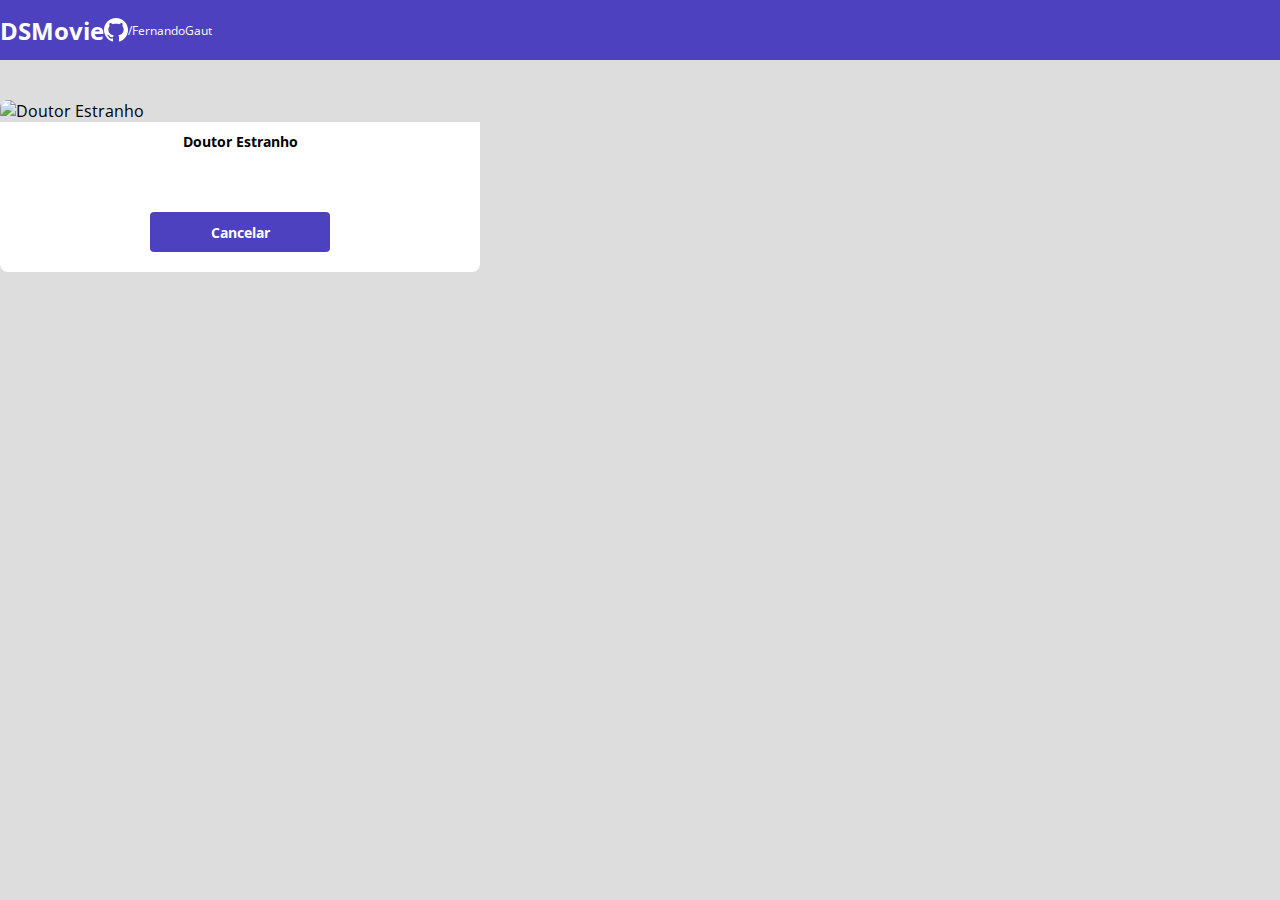
==== form.html @ 2eec15f1 "Formulário PARTE 1" ====
<!DOCTYPE html>
<html lang="en">
<head>
    <meta charset="UTF-8">
    <meta http-equiv="X-UA-Compatible" content="IE=edge">
    <meta name="viewport" content="width=device-width, initial-scale=1.0">
    <title>Projeto DSMovie</title>
    
    <link href="https://cdn.jsdelivr.net/npm/bootstrap@5.1.3/dist/css/bootstrap.min.css" rel="stylesheet" integrity="sha384-1BmE4kWBq78iYhFldvKuhfTAU6auU8tT94WrHftjDbrCEXSU1oBoqyl2QvZ6jIW3" crossorigin="anonymous">

    <link rel="stylesheet" href="CSS/styles.css">

</head>
<body>
   
    <header>
        <nav class="container"> 
            <h1>DSMovie</h1>
            <div class="dsmovie-contact-container">
                <img src="img/Vector.svg" alt="Vector">
                <a href="https://github.com/FernandoGaut">/FernandoGaut</a>
            </div>
        </nav>
    </header>

<main>

<section id="dsmovie-form-section" >

    


<div class="container dsmovie-form-container">


    <div>
        <div class="dsmovie-card"> 
            <img src="https://www.themoviedb.org/t/p/w533_and_h300_bestv2/AdyJH8kDm8xT8IKTlgpEC15ny4u.jpg" alt="Doutor Estranho">
            <div class="dsmovie-card-description">
                <H3>Doutor Estranho</H3>
                <a class="dsmovie-btn" href="index.html">Cancelar</a>
            </div>
        </div>
    </div>



</div>




</section>



</main>


</body>
</html>
---- CSS/styles.css ----
@import url('https://fonts.googleapis.com/css2?family=Open+Sans:wght@300;400;700&display=swap');
:root {
--bg-gray: #ddd;
--color-primary: #4D41C0;
--white: #fff;
--text-gray: #4a4a4a;}


*{box-sizing: border-box;
    font-family: 'Open Sans', sans-serif;
margin: 0;}

h1, h2, h3, h4, h5, h6 {margin: 0;}

header {background-color:  var(--color-primary);
color: var(--white);
height: 60px;
display: flex;
align-items: center;}


html, body {background-color: var(--bg-gray);}

nav {display: flex;
align-items: center;
justify-content: space-between;}

nav h1 {font-size: 24px;
font-weight: 700;}

nav a {font-size: 12px;
font-weight: 400;}

a, a:hover{ 
    text-decoration: none;
    color: unset;}

    .dsmovie-contact-container {
    display: flex;
    align-items: center;
    }

    .dsmovie-contact-container-container img {
        margin-right: 10px;
    }

    #dsmovie-card-list {
        padding: 40px 0;

    }

    .dsmovie-card {
        width: 100%;
    }

    .dsmovie-card img {
        width: 100%;
        border-radius: 8px 8px 0 0;
    }

    .dsmovie-card-description {
      display: flex; 
      flex-direction: column;
      align-items: center; 
      padding: 10px 20px 20px 20px;
      background-color: var(--white);
      border-radius: 0 0 8px 8px;
      min-height: 150px;
      justify-content: space-between;

    }

    .dsmovie-card-description h3 {
        margin-bottom: 25px;
        font-size: 14px;
        font-weight: 700px;
        text-align: center;
    }

    .dsmovie-btn, .dsmovie-btn:hover {
        width: 180px;
        height: 40px;
        background-color:var(--color-primary);
        color: var(--white);
        font-size: 14px;
        font-weight: 700;
        display: flex;
        align-items: center;
        justify-content: center;
        border-radius: 4px;
    }


    .dsmovie-form-container {
        padding: 40px 0;
        max-width: 480px;
    }
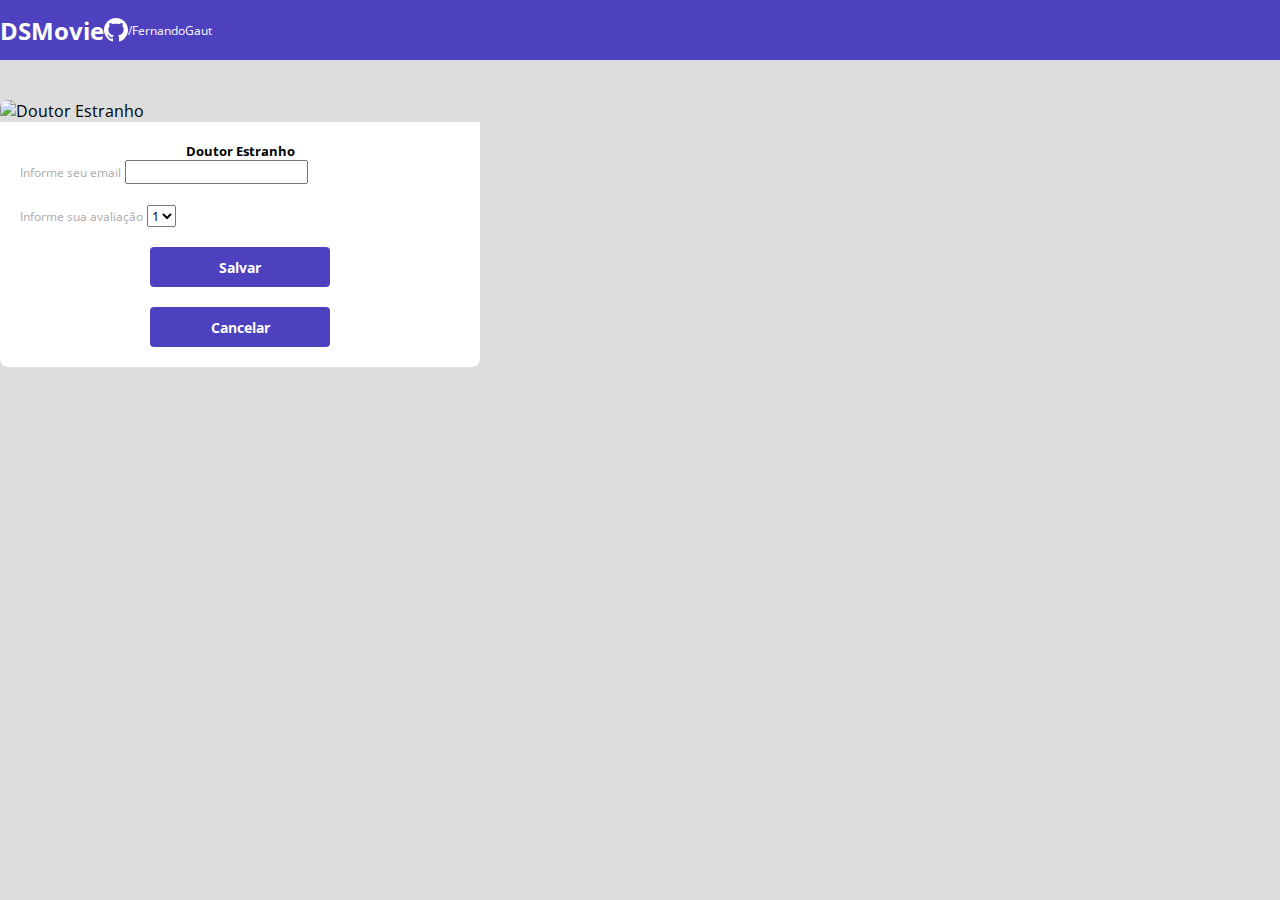
==== commit 71b40a1e: "Formulário PARTE 2" ====
--- a/form.html
+++ b/form.html
@@ -37,9 +37,35 @@
     <div>
         <div class="dsmovie-card"> 
             <img src="https://www.themoviedb.org/t/p/w533_and_h300_bestv2/AdyJH8kDm8xT8IKTlgpEC15ny4u.jpg" alt="Doutor Estranho">
-            <div class="dsmovie-card-description">
+            <div class="dsmovie-form-description">
                 <H3>Doutor Estranho</H3>
-                <a class="dsmovie-btn" href="index.html">Cancelar</a>
+                <form class="dsmovie-form">
+                    <div class="form-group dsmovie-form-group">
+                        <label for="email">Informe seu email</label>
+                        <input class="form-control" type="email" ide="email">
+                    </div>
+
+                     <div class="form-group dsmovie-form-group">
+                        <label for="score">Informe sua avaliação</label>
+                        <select class="form-control" name="score" id="score"><
+                                <option value="1">1</option>
+                                <option value="2">2</option>
+                                <option value="3">3</option>
+                                <option value="4">4</option>
+                                <option value="5">5</option>
+                              </select>
+                     </div>
+                    
+                    
+                     <div class="dsmovie-form-btn-container">
+                        <button class="dsmovie-btn type="submite">Salvar</button>
+                        <a class="dsmovie-btn" href="index.html">Cancelar</a>
+                    </div>
+
+                </form>
+                
+            
+
             </div>
         </div>
     </div>
--- a/CSS/styles.css
+++ b/CSS/styles.css
@@ -3,7 +3,9 @@
 --bg-gray: #ddd;
 --color-primary: #4D41C0;
 --white: #fff;
---text-gray: #4a4a4a;}
+--text-gray: #4a4a4a;
+--text-light-gray: #aaa;
+}
 
 
 *{box-sizing: border-box;
@@ -88,10 +90,64 @@
         align-items: center;
         justify-content: center;
         border-radius: 4px;
+        border: 0;
     }
 
 
     .dsmovie-form-container {
         padding: 40px 0;
         max-width: 480px;
-    }+    }
+
+
+    .dsmovie-form-description {
+    background-color: var(--white);
+    padding: 20px;
+    display: flex;
+    flex-direction: column;
+    align-items: center;
+    border-radius: 0 0 8px 8px;
+ }
+
+
+
+ .dsmovie-form {
+     width: 100%;
+}
+
+
+.dsmovie-form-description h3 {
+
+font-size: 13px;
+font-weight: 700;
+
+
+}
+
+
+
+
+.dsmovie-form-group {
+ margin-bottom: 20px;
+
+}
+
+
+
+.dsmovie-form-group label {
+font-size: 12px;
+color: var(--text-light-gray);
+
+
+
+}
+
+
+
+.dsmovie-form-btn-container {
+display: flex;
+flex-direction: column;
+align-items: center;
+height: 100px;
+justify-content: space-between;
+}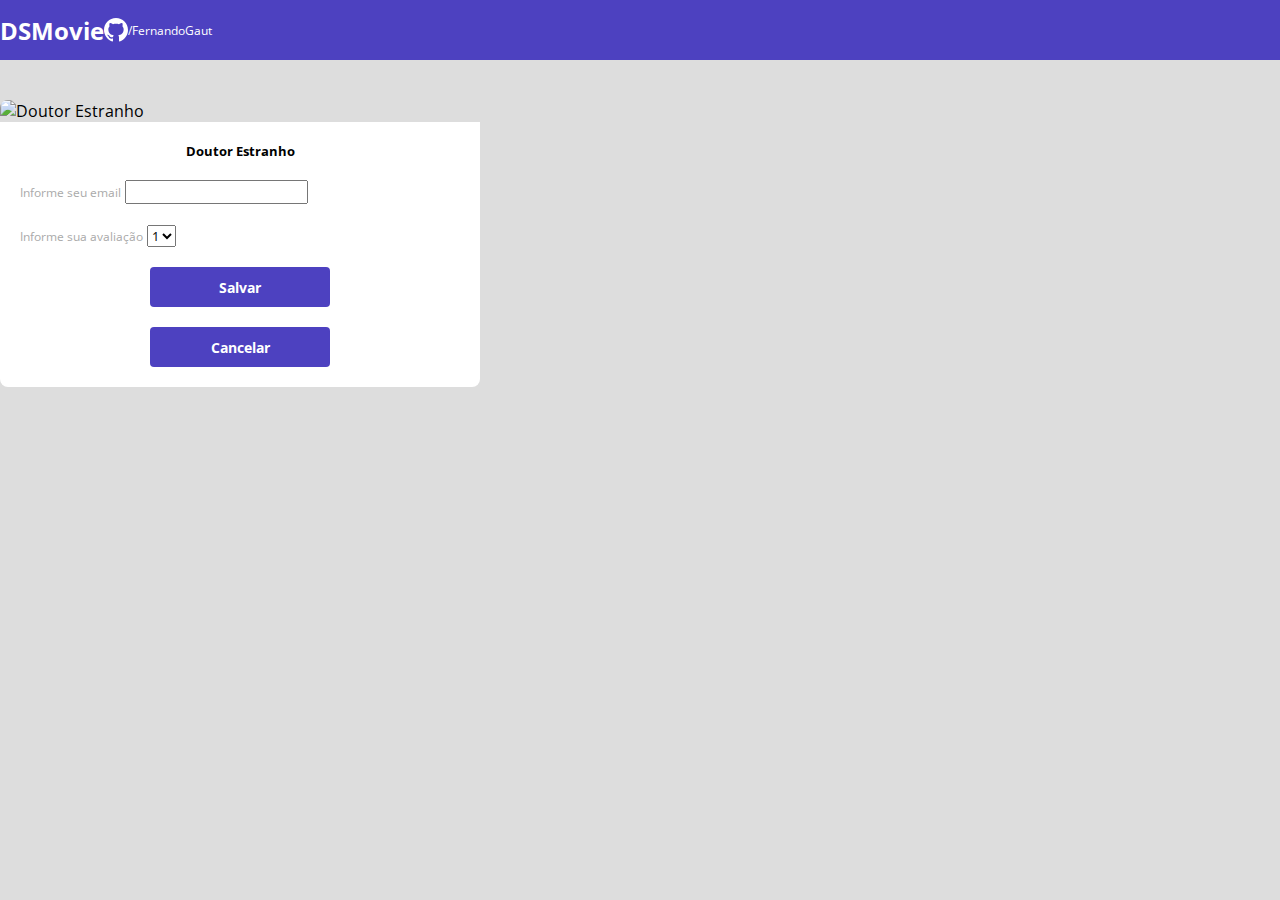
==== commit 4c599b32: "Componente de paginação" ====
--- a/form.html
+++ b/form.html
@@ -1,21 +1,23 @@
-
 <!DOCTYPE html>
 <html lang="en">
+
 <head>
     <meta charset="UTF-8">
     <meta http-equiv="X-UA-Compatible" content="IE=edge">
     <meta name="viewport" content="width=device-width, initial-scale=1.0">
     <title>Projeto DSMovie</title>
-    
-    <link href="https://cdn.jsdelivr.net/npm/bootstrap@5.1.3/dist/css/bootstrap.min.css" rel="stylesheet" integrity="sha384-1BmE4kWBq78iYhFldvKuhfTAU6auU8tT94WrHftjDbrCEXSU1oBoqyl2QvZ6jIW3" crossorigin="anonymous">
+
+    <link href="https://cdn.jsdelivr.net/npm/bootstrap@5.1.3/dist/css/bootstrap.min.css" rel="stylesheet"
+        integrity="sha384-1BmE4kWBq78iYhFldvKuhfTAU6auU8tT94WrHftjDbrCEXSU1oBoqyl2QvZ6jIW3" crossorigin="anonymous">
 
     <link rel="stylesheet" href="CSS/styles.css">
 
 </head>
+
 <body>
-   
+
     <header>
-        <nav class="container"> 
+        <nav class="container">
             <h1>DSMovie</h1>
             <div class="dsmovie-contact-container">
                 <img src="img/Vector.svg" alt="Vector">
@@ -24,65 +26,67 @@
         </nav>
     </header>
 
-<main>
+    <main>
 
-<section id="dsmovie-form-section" >
-
-    
-
-
-<div class="container dsmovie-form-container">
-
-
-    <div>
-        <div class="dsmovie-card"> 
-            <img src="https://www.themoviedb.org/t/p/w533_and_h300_bestv2/AdyJH8kDm8xT8IKTlgpEC15ny4u.jpg" alt="Doutor Estranho">
-            <div class="dsmovie-form-description">
-                <H3>Doutor Estranho</H3>
-                <form class="dsmovie-form">
-                    <div class="form-group dsmovie-form-group">
-                        <label for="email">Informe seu email</label>
-                        <input class="form-control" type="email" ide="email">
-                    </div>
-
-                     <div class="form-group dsmovie-form-group">
-                        <label for="score">Informe sua avaliação</label>
-                        <select class="form-control" name="score" id="score"><
-                                <option value="1">1</option>
-                                <option value="2">2</option>
-                                <option value="3">3</option>
-                                <option value="4">4</option>
-                                <option value="5">5</option>
-                              </select>
-                     </div>
-                    
-                    
-                     <div class="dsmovie-form-btn-container">
-                        <button class="dsmovie-btn type="submite">Salvar</button>
-                        <a class="dsmovie-btn" href="index.html">Cancelar</a>
-                    </div>
-
-                </form>
-                
-            
-
-            </div>
-        </div>
-    </div>
-
-
-
-</div>
+        <section id="dsmovie-form-section">
 
 
 
 
-</section>
+            <div class="container dsmovie-form-container">
+
+
+                <div>
+                    <div class="dsmovie-card">
+                        <img src="https://www.themoviedb.org/t/p/w533_and_h300_bestv2/AdyJH8kDm8xT8IKTlgpEC15ny4u.jpg"
+                            alt="Doutor Estranho">
+                        <div class="dsmovie-form-description">
+                            <H3>Doutor Estranho</H3>
+                            <form class="dsmovie-form">
+                                <div class="form-group dsmovie-form-group">
+                                    <label for="email">Informe seu email</label>
+                                    <input class="form-control" type="email" ide="email">
+                                </div>
+
+                                <div class="form-group dsmovie-form-group">
+                                    <label for="score">Informe sua avaliação</label>
+                                    <select class="form-control" name="score" id="score">
+                                        < <option value="1">1</option>
+                                            <option value="2">2</option>
+                                            <option value="3">3</option>
+                                            <option value="4">4</option>
+                                            <option value="5">5</option>
+                                    </select>
+                                </div>
+
+
+                                <div class="dsmovie-form-btn-container">
+                                    <button class="dsmovie-btn type=" submite">Salvar</button>
+                                    <a class="dsmovie-btn" href="index.html">Cancelar</a>
+                                </div>
+
+                            </form>
 
 
 
-</main>
+                        </div>
+                    </div>
+                </div>
+
+
+
+            </div>
+
+
+
+
+        </section>
+
+
+
+    </main>
 
 
 </body>
+
 </html>--- a/CSS/styles.css
+++ b/CSS/styles.css
@@ -1,153 +1,272 @@
 @import url('https://fonts.googleapis.com/css2?family=Open+Sans:wght@300;400;700&display=swap');
+
 :root {
---bg-gray: #ddd;
---color-primary: #4D41C0;
---white: #fff;
---text-gray: #4a4a4a;
---text-light-gray: #aaa;
-}
-
-
-*{box-sizing: border-box;
+    --bg-gray: #ddd;
+    --color-primary: #4D41C0;
+    --white: #fff;
+    --text-gray: #4a4a4a;
+    --text-light-gray: #aaa;
+    --star-yellow: #ffbb3a;
+}
+
+
+* {
+    box-sizing: border-box;
     font-family: 'Open Sans', sans-serif;
-margin: 0;}
-
-h1, h2, h3, h4, h5, h6 {margin: 0;}
-
-header {background-color:  var(--color-primary);
-color: var(--white);
-height: 60px;
-display: flex;
-align-items: center;}
-
-
-html, body {background-color: var(--bg-gray);}
-
-nav {display: flex;
-align-items: center;
-justify-content: space-between;}
-
-nav h1 {font-size: 24px;
-font-weight: 700;}
-
-nav a {font-size: 12px;
-font-weight: 400;}
-
-a, a:hover{ 
+    margin: 0;
+}
+
+h1,
+h2,
+h3,
+h4,
+h5,
+h6 {
+    margin: 0;
+}
+
+header {
+    background-color: var(--color-primary);
+    color: var(--white);
+    height: 60px;
+    display: flex;
+    align-items: center;
+}
+
+
+html,
+body {
+    background-color: var(--bg-gray);
+}
+
+nav {
+    display: flex;
+    align-items: center;
+    justify-content: space-between;
+}
+
+nav h1 {
+    font-size: 24px;
+    font-weight: 700;
+}
+
+nav a {
+    font-size: 12px;
+    font-weight: 400;
+}
+
+a,
+a:hover {
     text-decoration: none;
-    color: unset;}
-
-    .dsmovie-contact-container {
-    display: flex;
-    align-items: center;
-    }
-
-    .dsmovie-contact-container-container img {
-        margin-right: 10px;
-    }
-
-    #dsmovie-card-list {
-        padding: 40px 0;
-
-    }
-
-    .dsmovie-card {
-        width: 100%;
-    }
-
-    .dsmovie-card img {
-        width: 100%;
-        border-radius: 8px 8px 0 0;
-    }
-
-    .dsmovie-card-description {
-      display: flex; 
-      flex-direction: column;
-      align-items: center; 
-      padding: 10px 20px 20px 20px;
-      background-color: var(--white);
-      border-radius: 0 0 8px 8px;
-      min-height: 150px;
-      justify-content: space-between;
-
-    }
-
-    .dsmovie-card-description h3 {
-        margin-bottom: 25px;
-        font-size: 14px;
-        font-weight: 700px;
-        text-align: center;
-    }
-
-    .dsmovie-btn, .dsmovie-btn:hover {
-        width: 180px;
-        height: 40px;
-        background-color:var(--color-primary);
-        color: var(--white);
-        font-size: 14px;
-        font-weight: 700;
-        display: flex;
-        align-items: center;
-        justify-content: center;
-        border-radius: 4px;
-        border: 0;
-    }
-
-
-    .dsmovie-form-container {
-        padding: 40px 0;
-        max-width: 480px;
-    }
-
-
-    .dsmovie-form-description {
+    color: unset;
+}
+
+.dsmovie-contact-container {
+    display: flex;
+    align-items: center;
+}
+
+.dsmovie-contact-container-container img {
+    margin-right: 10px;
+}
+
+#dsmovie-card-list {
+    padding: 0 10px;
+
+}
+
+.dsmovie-card {
+    width: 100%;
+}
+
+.dsmovie-card img {
+    width: 100%;
+    border-radius: 8px 8px 0 0;
+}
+
+.dsmovie-card-description {
+    display: flex;
+    flex-direction: column;
+    align-items: center;
+    padding: 10px 20px 20px 20px;
+    background-color: var(--white);
+    border-radius: 0 0 8px 8px;
+    height: 190px;
+    justify-content: space-between;
+
+}
+
+.dsmovie-card-description h3 {
+    margin-bottom: 10px;
+    font-size: 14px;
+    font-weight: 700px;
+    text-align: center;
+}
+
+
+.dsmovie-card-description-bottom {
+
+    display: flex;
+    align-items: center;
+    flex-direction: column;
+
+
+}
+
+
+.dsmovie-card-description-bottom h4 {
+    font-size: 16px;
+    font-weight: 700;
+    color: var(--star-yellow);
+
+
+
+}
+
+
+.dsmovie-card-description-bottom p {
+    font-size: 12px;
+    font-weight: 400;
+    color: var(--text-light-gray);
+    margin-bottom: 10px;
+}
+
+
+
+
+.dsmovie-card-description-bottom img {
+    width: 22px;
+
+
+
+}
+
+
+
+
+.dsmovie-btn,
+.dsmovie-btn:hover {
+    width: 180px;
+    height: 40px;
+    background-color: var(--color-primary);
+    color: var(--white);
+    font-size: 14px;
+    font-weight: 700;
+    display: flex;
+    align-items: center;
+    justify-content: center;
+    border-radius: 4px;
+    border: 0;
+}
+
+
+.dsmovie-form-container {
+    padding: 40px 0;
+    max-width: 480px;
+}
+
+
+.dsmovie-form-description {
     background-color: var(--white);
     padding: 20px;
     display: flex;
     flex-direction: column;
     align-items: center;
     border-radius: 0 0 8px 8px;
- }
-
-
-
- .dsmovie-form {
-     width: 100%;
+}
+
+
+
+.dsmovie-form {
+    width: 100%;
 }
 
 
 .dsmovie-form-description h3 {
 
-font-size: 13px;
-font-weight: 700;
-
-
+    font-size: 13px;
+    font-weight: 700;
+    margin-bottom: 20px;
 }
 
 
 
 
 .dsmovie-form-group {
- margin-bottom: 20px;
+    margin-bottom: 20px;
 
 }
 
 
 
 .dsmovie-form-group label {
-font-size: 12px;
-color: var(--text-light-gray);
-
-
-
+    font-size: 12px;
+    color: var(--text-light-gray);
 }
 
 
 
 .dsmovie-form-btn-container {
-display: flex;
-flex-direction: column;
-align-items: center;
-height: 100px;
-justify-content: space-between;
+    display: flex;
+    flex-direction: column;
+    align-items: center;
+    height: 100px;
+    justify-content: space-between;
+}
+
+.dsmovie-pagination-container {
+    padding: 15px 0;
+    display: flex;
+    justify-content: center;
+}
+
+
+.dsmovie-pagination-box {
+
+    display: flex;
+    width: 180px;
+    justify-content: space-between;
+    align-items: center;
+}
+
+.dsmovie-pagination-box p {
+
+    margin: 0;
+    font-size: 12px;
+    color: var(--color-primary);
+    font-weight: 400;
+}
+
+.dsmovie-pagination-box button {
+    width: 40px;
+    height: 40px;
+    border: 1px solid var(--color-primary);
+    border-radius: 4px;
+    background-color: var(--white);
+    display: flex;
+    justify-content: center;
+    align-items: center;
+}
+
+.dsmovie-pagination-box button img {
+
+    filter: brightness(0) saturate(100%) invert(22%) sepia(51%) saturate(3281%) hue-rotate(234deg) brightness(96%) contrast(85%);
+}
+
+.dsmovie-pagination-box button:disabled img {
+    filter: unset;
+
+
+}
+
+
+.dsmovie-pagination-box button:disabled {
+
+    border: 1px solid var(--text-light-gray);
+}
+
+.dsmovie-flip-horizontal {
+    transform: rotate(180deg);
+
+
 }